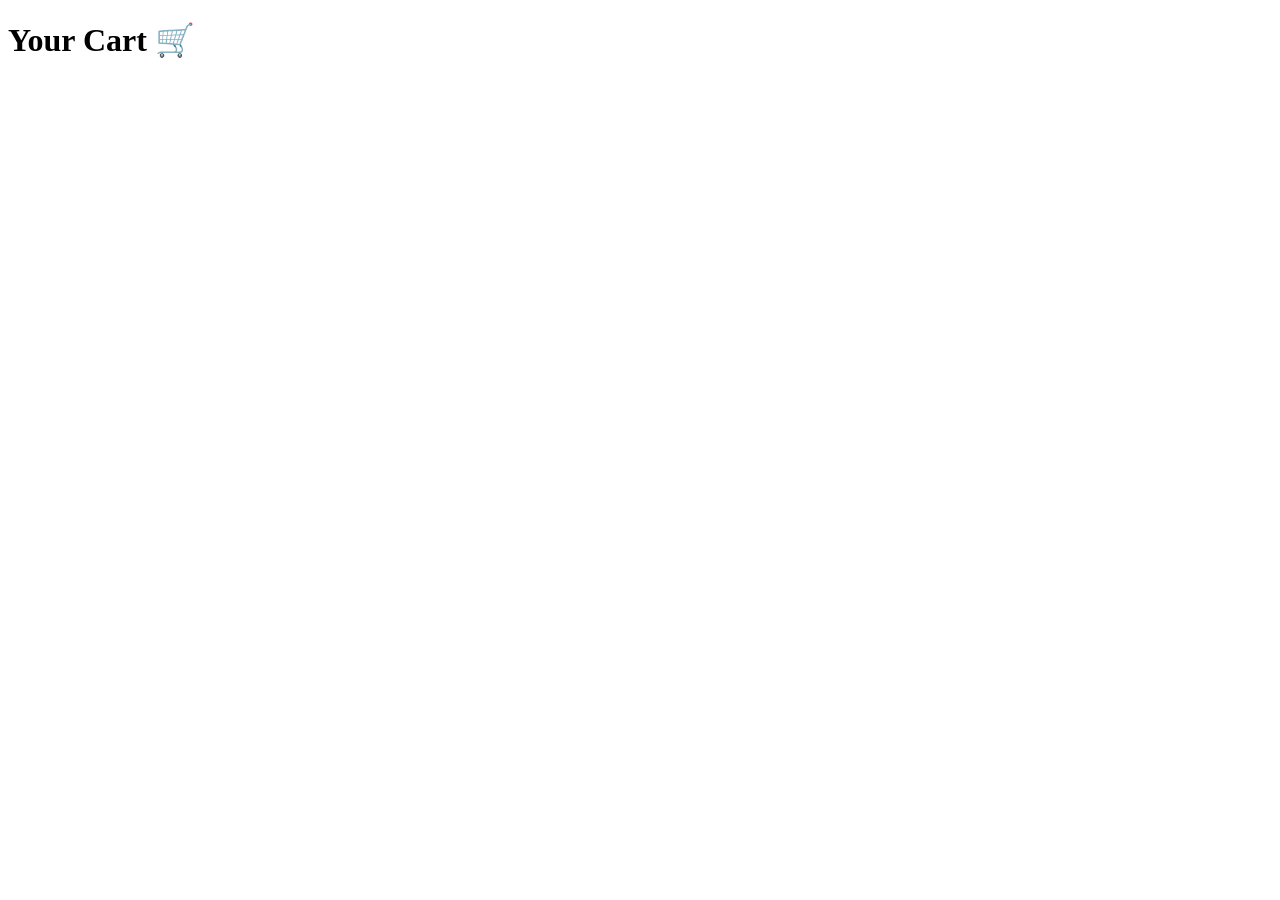
==== cart.html @ 0725df57 "Create cart.html" ====
<!DOCTYPE html>
<html>
<head>
  <title>Cart</title>
  <link rel="stylesheet" href="style.css">
</head>
<body>
<header><h1>Your Cart 🛒</h1></header>
<div id="cartItems"></div>
<h2 id="total"></h2>

<script src="script.js"></script>
</body>
</html>
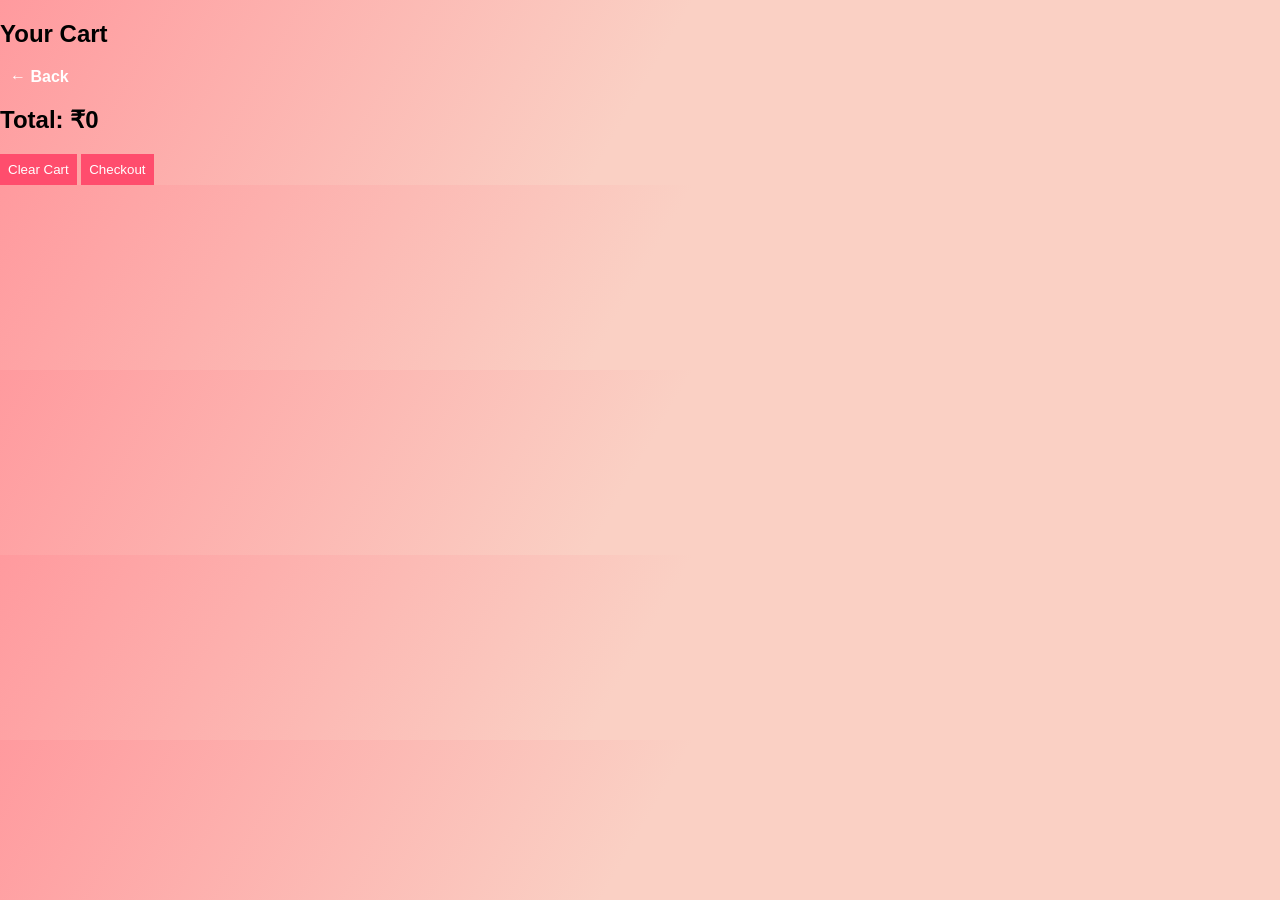
==== commit d3e12630: "Update cart.html" ====
--- a/cart.html
+++ b/cart.html
@@ -1,13 +1,20 @@
 <!DOCTYPE html>
 <html>
 <head>
-  <title>Cart</title>
-  <link rel="stylesheet" href="style.css">
+<title>Cart</title>
+<link rel="stylesheet" href="style.css">
 </head>
 <body>
-<header><h1>Your Cart 🛒</h1></header>
+
+<nav>
+<h2>Your Cart</h2>
+<a href="shop.html">← Back</a>
+</nav>
+
 <div id="cartItems"></div>
 <h2 id="total"></h2>
+<button onclick="clearCart()">Clear Cart</button>
+<button onclick="checkout()">Checkout</button>
 
 <script src="script.js"></script>
 </body>
--- a/style.css
+++ b/style.css
@@ -0,0 +1,82 @@
+body {
+  margin: 0;
+  font-family: 'Poppins', sans-serif;
+  background: linear-gradient(120deg,#ff9a9e,#fad0c4,#fad0c4);
+}
+
+header {
+  display: flex;
+  justify-content: space-between;
+  padding: 15px;
+  background: #ff4d6d;
+  color: white;
+}
+
+nav a {
+  color: white;
+  margin: 10px;
+  text-decoration: none;
+  font-weight: bold;
+}
+.hero {
+  text-align: center;
+  padding: 100px;
+}
+
+.btn {
+  background: #ff4d6d;
+  padding: 10px 20px;
+  color: white;
+  text-decoration: none;
+  border-radius: 5px;
+}
+
+.brands {
+  display: flex;
+  justify-content: center;
+  gap: 20px;
+  margin: 30px;
+}
+.brand {
+  background: white;
+  padding: 15px 25px;
+  border-radius: 20px;
+  box-shadow: 0 5px 10px rgba(0,0,0,0.2);
+}
+
+.products {
+  display: grid;
+  grid-template-columns: repeat(auto-fit,minmax(200px,1fr));
+  gap: 20px;
+  padding: 20px;
+}
+
+.card {
+  background: white;
+  padding: 15px;
+  border-radius: 15px;
+  text-align: center;
+  transition: 0.3s;
+}
+.card:hover {
+  transform: scale(1.05);
+}
+
+button {
+  background: #ff4d6d;
+  color: white;
+  border: none;
+  padding: 8px;
+  cursor: pointer;
+}
+
+.form {
+  display: flex;
+  flex-direction: column;
+  width: 300px;
+  margin: auto;
+}
+.form input, .form textarea {
+  margin: 10px;
+  padding: 10px;
+}
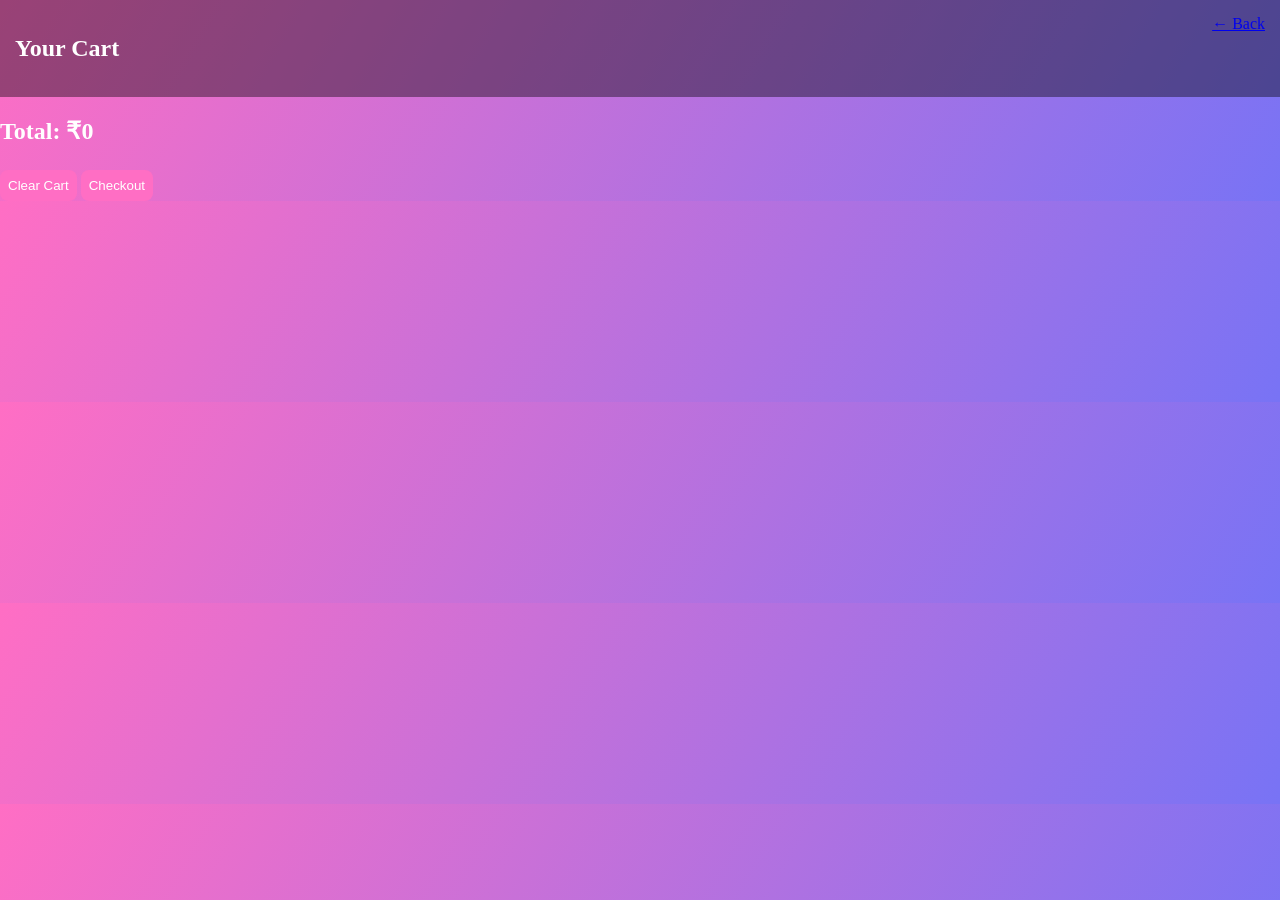
==== commit 91cdadbe: "Update cart.html" ====
--- a/cart.html
+++ b/cart.html
@@ -1,6 +1,15 @@
 <!DOCTYPE html>
 <html>
 <head>
+  <!-- Google tag (gtag.js) -->
+<script async src="https://www.googletagmanager.com/gtag/js?id=G-FJH9S0789D"></script>
+<script>
+  window.dataLayer = window.dataLayer || [];
+  function gtag(){dataLayer.push(arguments);}
+  gtag('js', new Date());
+
+  gtag('config', 'G-FJH9S0789D');
+</script>
 <title>Cart</title>
 <link rel="stylesheet" href="style.css">
 </head>
--- a/style.css
+++ b/style.css
@@ -1,82 +1,17 @@
-body {
-  margin: 0;
-  font-family: 'Poppins', sans-serif;
-  background: linear-gradient(120deg,#ff9a9e,#fad0c4,#fad0c4);
-}
+body{margin:0;font-family:Poppins;background:linear-gradient(120deg,#ff6ec4,#7873f5);color:white}
+nav{display:flex;justify-content:space-between;padding:15px;background:rgba(0,0,0,0.4)}
+nav input{padding:8px;border-radius:8px;border:none}
+.hero{height:70vh;display:flex;flex-direction:column;justify-content:center;align-items:center;text-align:center}
+.btn{background:white;color:black;padding:10px 20px;border-radius:10px;text-decoration:none}
+.features{display:flex;justify-content:center;gap:30px;margin:20px;font-size:18px}
+.filters{text-align:center;margin:15px}
+.filters button{margin:5px;padding:8px;border:none;border-radius:8px;background:#fff;cursor:pointer}
+.products{display:grid;grid-template-columns:repeat(auto-fit,minmax(220px,1fr));gap:20px;padding:20px}
+.card{background:white;color:black;border-radius:15px;overflow:hidden;transition:0.3s;position:relative}
+.card img{width:100%;height:250px;object-fit:cover}
+.card:hover{transform:scale(1.05)}
+.card-content{padding:10px}
+.badge{position:absolute;top:10px;left:10px;background:red;color:white;padding:5px;border-radius:5px;font-size:12px}
+button{background:#ff6ec4;color:white;border:none;padding:8px;border-radius:8px;cursor:pointer;margin-top:5px}
 
-header {
-  display: flex;
-  justify-content: space-between;
-  padding: 15px;
-  background: #ff4d6d;
-  color: white;
-}
-
-nav a {
-  color: white;
-  margin: 10px;
-  text-decoration: none;
-  font-weight: bold;
-}
-.hero {
-  text-align: center;
-  padding: 100px;
-}
-
-.btn {
-  background: #ff4d6d;
-  padding: 10px 20px;
-  color: white;
-  text-decoration: none;
-  border-radius: 5px;
-}
-
-.brands {
-  display: flex;
-  justify-content: center;
-  gap: 20px;
-  margin: 30px;
-}
-.brand {
-  background: white;
-  padding: 15px 25px;
-  border-radius: 20px;
-  box-shadow: 0 5px 10px rgba(0,0,0,0.2);
-}
-
-.products {
-  display: grid;
-  grid-template-columns: repeat(auto-fit,minmax(200px,1fr));
-  gap: 20px;
-  padding: 20px;
-}
-
-.card {
-  background: white;
-  padding: 15px;
-  border-radius: 15px;
-  text-align: center;
-  transition: 0.3s;
-}
-.card:hover {
-  transform: scale(1.05);
-}
-
-button {
-  background: #ff4d6d;
-  color: white;
-  border: none;
-  padding: 8px;
-  cursor: pointer;
-}
-
-.form {
-  display: flex;
-  flex-direction: column;
-  width: 300px;
-  margin: auto;
-}
-.form input, .form textarea {
-  margin: 10px;
-  padding: 10px;
-}
+ 
